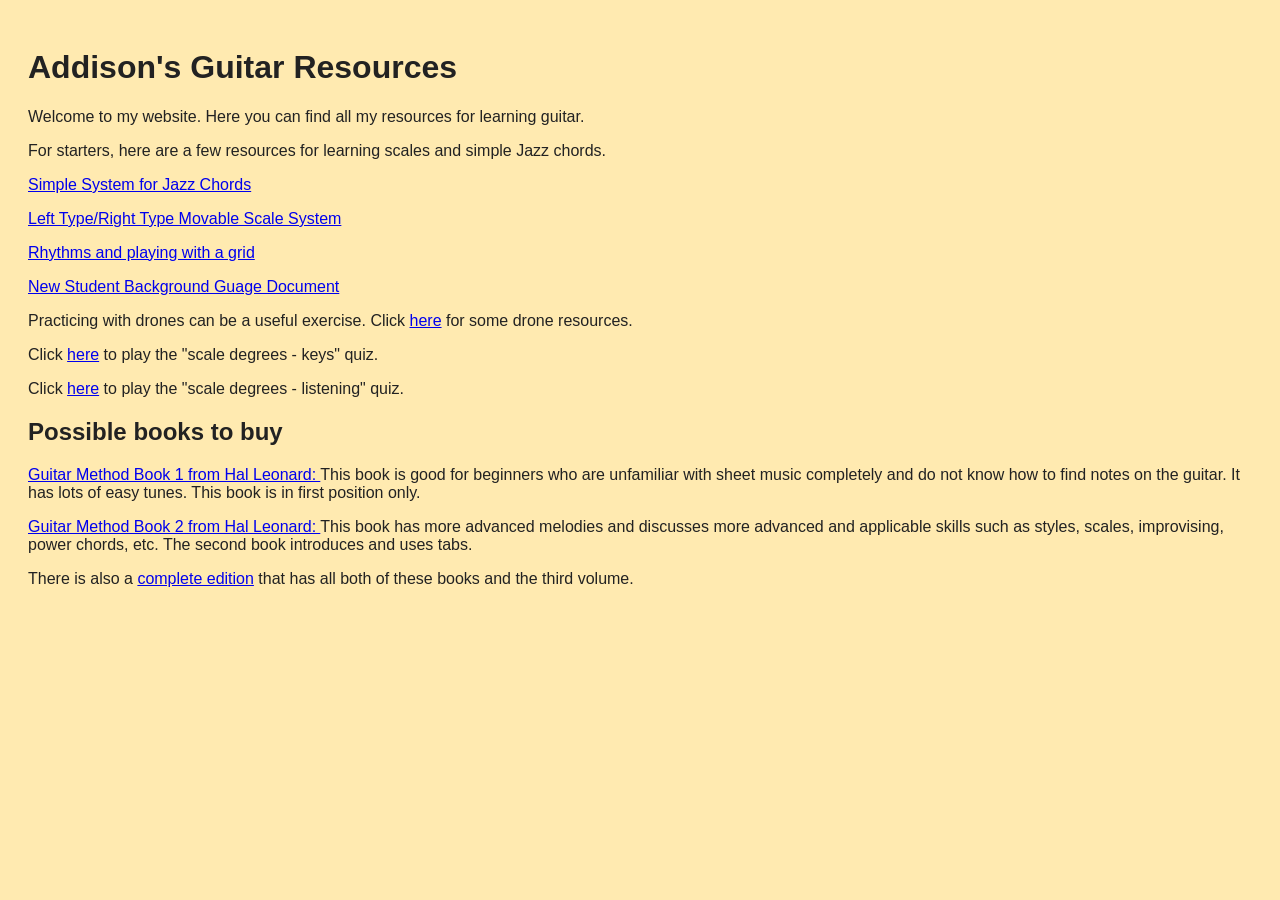
==== index.html @ f563fa07 "Updated the index file." ====
<!DOCTYPE html>
<html>
<head>
    <title>Addison's Guitar Resources</title>
    <link rel="stylesheet" href="styles.css">
</head>
<body>
    <h1>Addison's Guitar Resources</h1>
    <p>Welcome to my website. Here you can find all my resources for learning guitar. </p>

    <p>For starters, here are a few resources for learning scales and simple Jazz chords.</p>

    <p><a href="latex/jazz-chord-system/jazz-chord-system.pdf">Simple System for Jazz Chords</a></p>

    <p><a href="latex/left-right-scale-system/left-right-scale-system.pdf">Left Type/Right Type Movable Scale System</a></p>

    <p><a href="rhythms.html">Rhythms and playing with a grid</a></p>

    <p><a href="latex/background-gauge/background-gauge.pdf">New Student Background Guage Document</a>

<p>Practicing with drones can be a useful exercise. Click <a href="drones.html">here</a> for some drone resources.<p>

    <p>Click <a href="scale_degree_keys.html">here</a> to play the "scale degrees - keys" quiz.</p>
    <p>Click <a href="scale_degree_ear_quiz.html">here</a> to play the "scale degrees - listening" quiz.</p>



    <h2>Possible books to buy</h2>

    <p><a href="https://www.amazon.com/Beginner-Acoustic-Electric-Instruction-Exercises/dp/079351245X/ref=pd_lpo_d_sccl_2/146-0896243-3175823?pd_rd_w=CBefo&content-id=amzn1.sym.4c8c52db-06f8-4e42-8e56-912796f2ea6c&pf_rd_p=4c8c52db-06f8-4e42-8e56-912796f2ea6c&pf_rd_r=9CAXA4GVVY0HH0PAXPAB&pd_rd_wg=6TGVZ&pd_rd_r=1113d656-f23c-4214-8035-bc5f9d5e0f56&pd_rd_i=079351245X&psc=1" target="blank">Guitar Method Book 1 from Hal Leonard: </a> This book is good for beginners who are unfamiliar with sheet music completely and do not know how to find notes on the guitar. It has lots of easy tunes. This book is in first position only. </p>

    <p><a href="https://www.amazon.com/dp/0634013130/ref=mes-dp?_encoding=UTF8&pd_rd_w=uCpQE&content-id=amzn1.sym.9986c774-1242-403d-ae9e-f3251eb87773&pf_rd_p=9986c774-1242-403d-ae9e-f3251eb87773&pf_rd_r=DQ6JCPZMWPJQFC8CTDAW&pd_rd_wg=vGehr&pd_rd_r=b186930b-5432-4126-80f6-c16920430f9f" target="blank">Guitar Method Book 2 from Hal Leonard: </a> This book has more advanced melodies and discusses more advanced and applicable skills such as styles, scales, improvising, power chords, etc. The second book introduces and uses tabs. </p>

    <p>There is also a <a href="https://www.amazon.com/Guitar-Method-Complete-Acoustic-Technique/dp/0634047019?psc=1&pd_rd_w=jaktV&content-id=amzn1.sym.ea1d9533-fbb7-4608-bb6f-bfdceb6f6336&pf_rd_p=ea1d9533-fbb7-4608-bb6f-bfdceb6f6336&pf_rd_r=9DQJQDX3BXYC1PVDFQJS&pd_rd_wg=TRK30&pd_rd_r=1cf918fb-f440-47f6-be67-7e91f3d7e2ef&ref_=sspa_dk_detail_sbt_1&sp_csd=d2lkZ2V0TmFtZT1zcF9kZXRhaWxfdGhlbWF0aWM=" target="blank">complete edition</a> that has all both of these books and the third volume.</p>
</body>
</html>
---- styles.css ----
/* styles.css */

body {
  font-family: Arial, sans-serif;
  background-color: #ffeab0;
  color: #222;
  text-align: leading;
  padding: 20px;
}

h2 {
  margin-bottom: 20px;
}

#controls {
  display: flex;
  flex-wrap: wrap;
  justify-content: center;
  max-width: 600px;
  margin: auto;
}

button {
  background-color: #4a90e2;
  color: white;
  border: none;
  padding: 10px 14px;
  margin: 5px;
  border-radius: 8px;
  cursor: pointer;
  font-size: 14px;
  transition: all 0.2s ease;
}

button:hover {
  background-color: #357abd;
  transform: scale(1.05);
}

button:active {
  transform: scale(0.95);
}

#allOffBtn {
  background-color: #e94e4e;
  margin-top: 20px;
}

#allOffBtn:hover {
  background-color: #c73c3c;
}
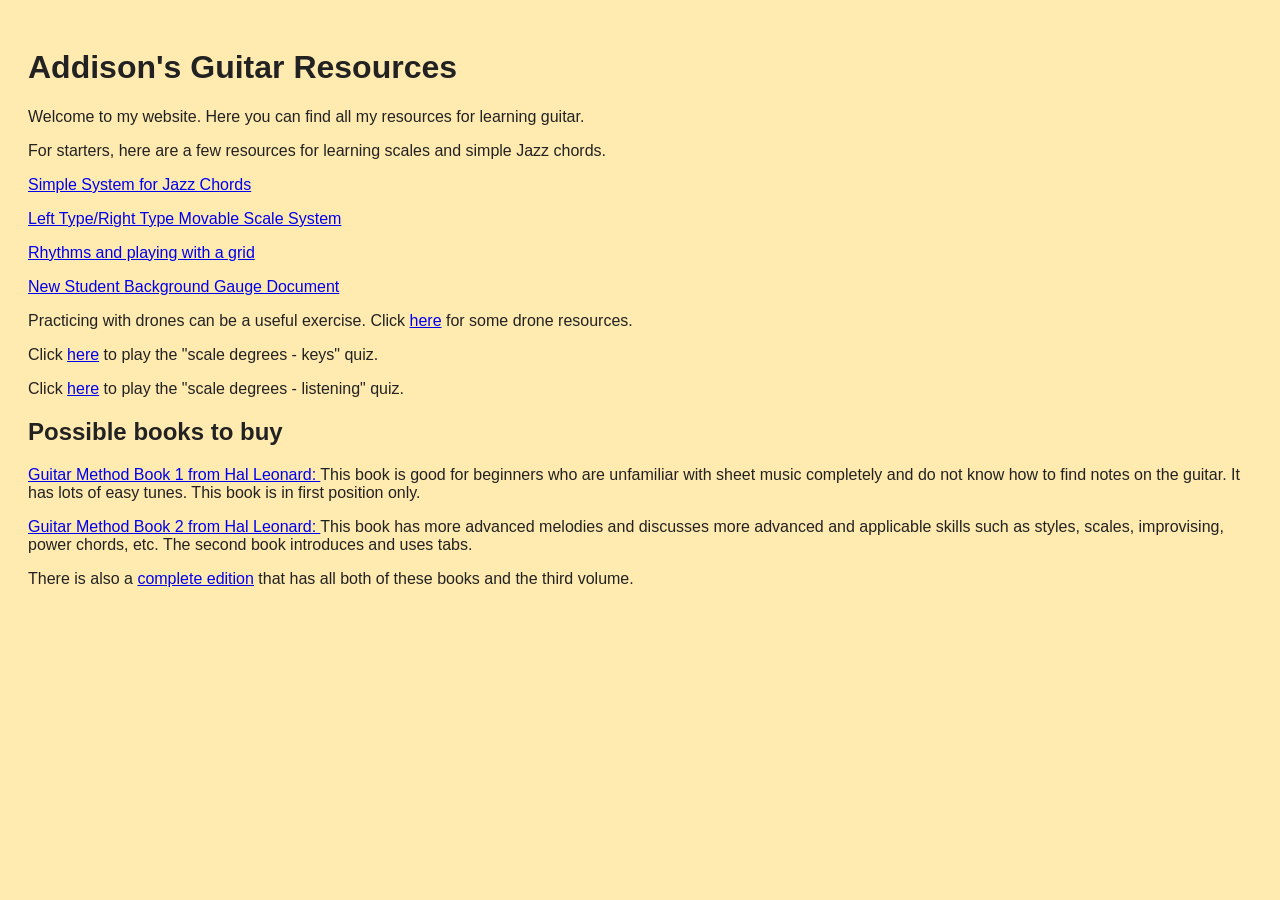
==== commit dae959ef: "Fixed a typo." ====
--- a/index.html
+++ b/index.html
@@ -16,7 +16,7 @@
 
     <p><a href="rhythms.html">Rhythms and playing with a grid</a></p>
 
-    <p><a href="latex/background-gauge/background-gauge.pdf">New Student Background Guage Document</a>
+    <p><a href="latex/background-gauge/background-gauge.pdf">New Student Background Gauge Document</a>
 
 <p>Practicing with drones can be a useful exercise. Click <a href="drones.html">here</a> for some drone resources.<p>
 
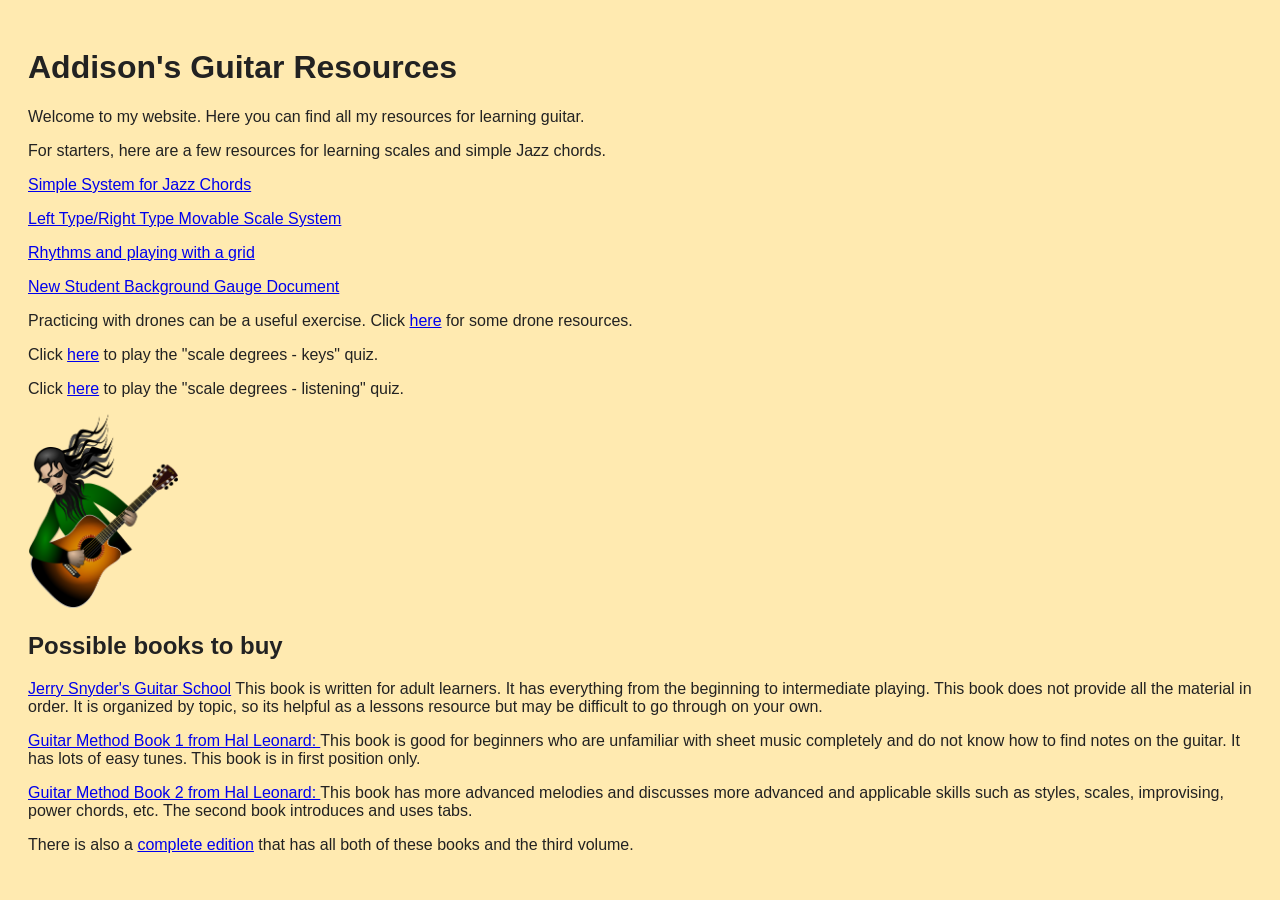
==== commit 983dceb6: "Added some art and a link to another book." ====
--- a/index.html
+++ b/index.html
@@ -3,6 +3,7 @@
 <head>
     <title>Addison's Guitar Resources</title>
     <link rel="stylesheet" href="styles.css">
+    <link rel="icon" type="image/png" href="/art/180630.png">
 </head>
 <body>
     <h1>Addison's Guitar Resources</h1>
@@ -23,9 +24,12 @@
     <p>Click <a href="scale_degree_keys.html">here</a> to play the "scale degrees - keys" quiz.</p>
     <p>Click <a href="scale_degree_ear_quiz.html">here</a> to play the "scale degrees - listening" quiz.</p>
 
+    <img src="art/170756.png" alt="" width="150">
 
 
     <h2>Possible books to buy</h2>
+
+    <p><a href="https://www.amazon.com/Jerry-Snyders-Guitar-School-Method/dp/0882849018">Jerry Snyder's Guitar School</a> This book is written for adult learners. It has everything from the beginning to intermediate playing. This book does not provide all the material in order. It is organized by topic, so its helpful as a lessons resource but may be difficult to go through on your own. 
 
     <p><a href="https://www.amazon.com/Beginner-Acoustic-Electric-Instruction-Exercises/dp/079351245X/ref=pd_lpo_d_sccl_2/146-0896243-3175823?pd_rd_w=CBefo&content-id=amzn1.sym.4c8c52db-06f8-4e42-8e56-912796f2ea6c&pf_rd_p=4c8c52db-06f8-4e42-8e56-912796f2ea6c&pf_rd_r=9CAXA4GVVY0HH0PAXPAB&pd_rd_wg=6TGVZ&pd_rd_r=1113d656-f23c-4214-8035-bc5f9d5e0f56&pd_rd_i=079351245X&psc=1" target="blank">Guitar Method Book 1 from Hal Leonard: </a> This book is good for beginners who are unfamiliar with sheet music completely and do not know how to find notes on the guitar. It has lots of easy tunes. This book is in first position only. </p>
 
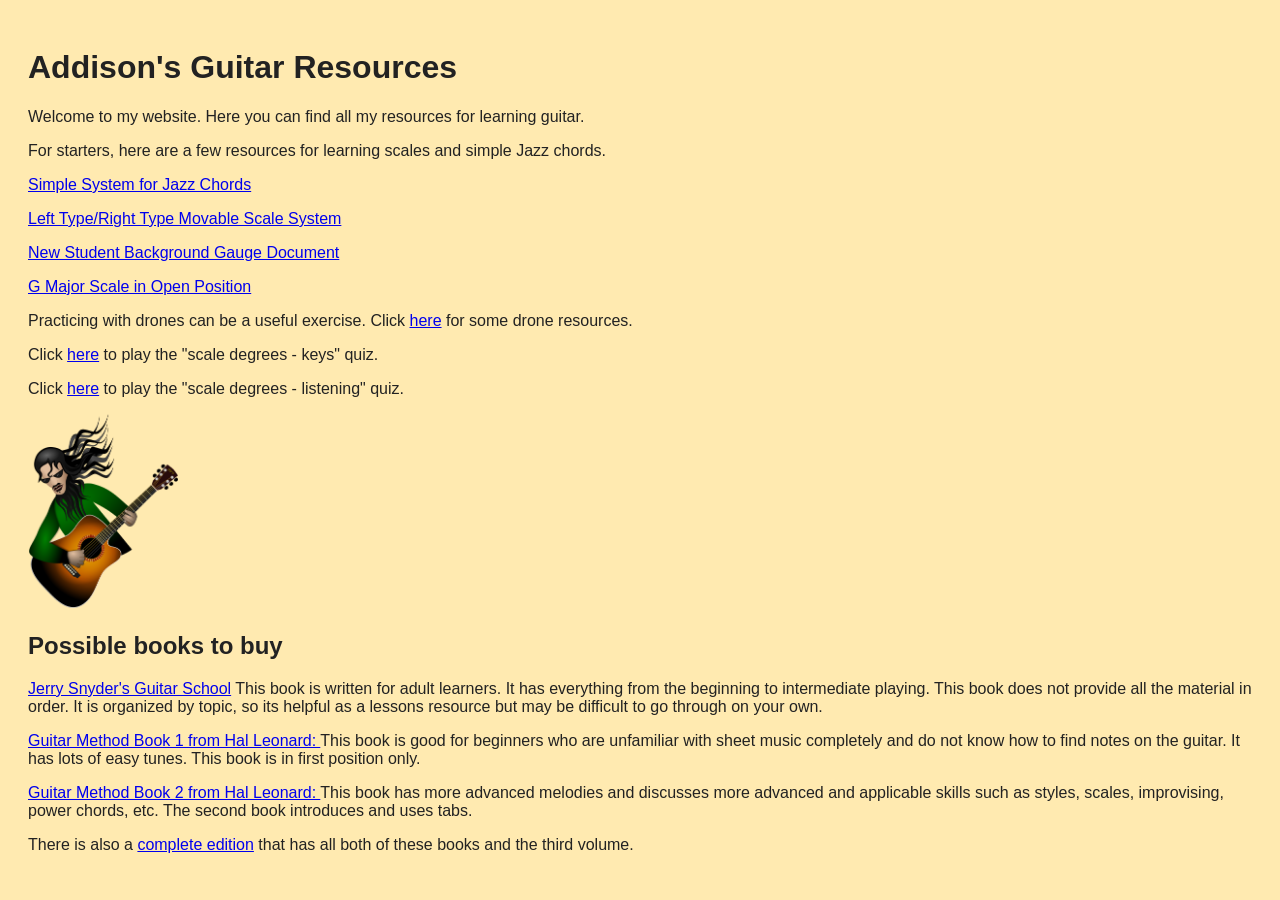
==== commit 0ec2c29a: "Fixed some links" ====
--- a/index.html
+++ b/index.html
@@ -3,7 +3,7 @@
 <head>
     <title>Addison's Guitar Resources</title>
     <link rel="stylesheet" href="styles.css">
-    <link rel="icon" type="image/png" href="/art/180630.png">
+    <link rel="icon" type="image/png" href="art/180630.png">
 </head>
 <body>
     <h1>Addison's Guitar Resources</h1>
@@ -15,9 +15,11 @@
 
     <p><a href="latex/left-right-scale-system/left-right-scale-system.pdf">Left Type/Right Type Movable Scale System</a></p>
 
-    <p><a href="rhythms.html">Rhythms and playing with a grid</a></p>
+    <!-- <p><a href="rhythms_and_strumming/rhythms.html">Rhythms and playing with a grid</a></p> -->
 
     <p><a href="latex/background-gauge/background-gauge.pdf">New Student Background Gauge Document</a>
+
+    <p><a href="latex/g-scale-open/g-scale-open.pdf">G Major Scale in Open Position</a></p>
 
 <p>Practicing with drones can be a useful exercise. Click <a href="drones.html">here</a> for some drone resources.<p>
 
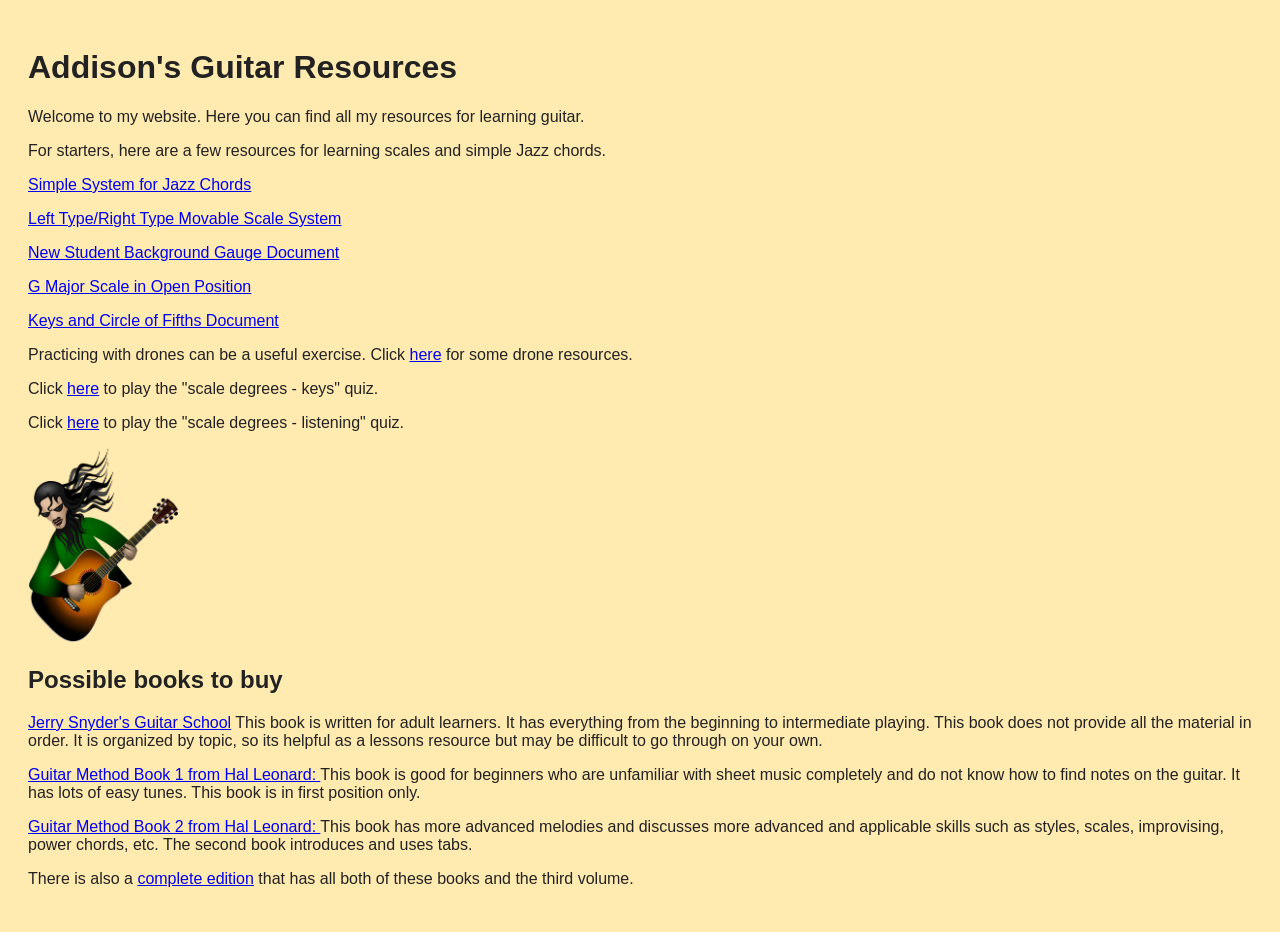
==== commit 846fe732: "added link to circle of fifths" ====
--- a/index.html
+++ b/index.html
@@ -21,6 +21,8 @@
 
     <p><a href="latex/g-scale-open/g-scale-open.pdf">G Major Scale in Open Position</a></p>
 
+    <p><a href="latex/circle-of-fifths/circle-of-fifths.pdf">Keys and Circle of Fifths Document</a></p>
+
 <p>Practicing with drones can be a useful exercise. Click <a href="drones.html">here</a> for some drone resources.<p>
 
     <p>Click <a href="scale_degree_keys.html">here</a> to play the "scale degrees - keys" quiz.</p>
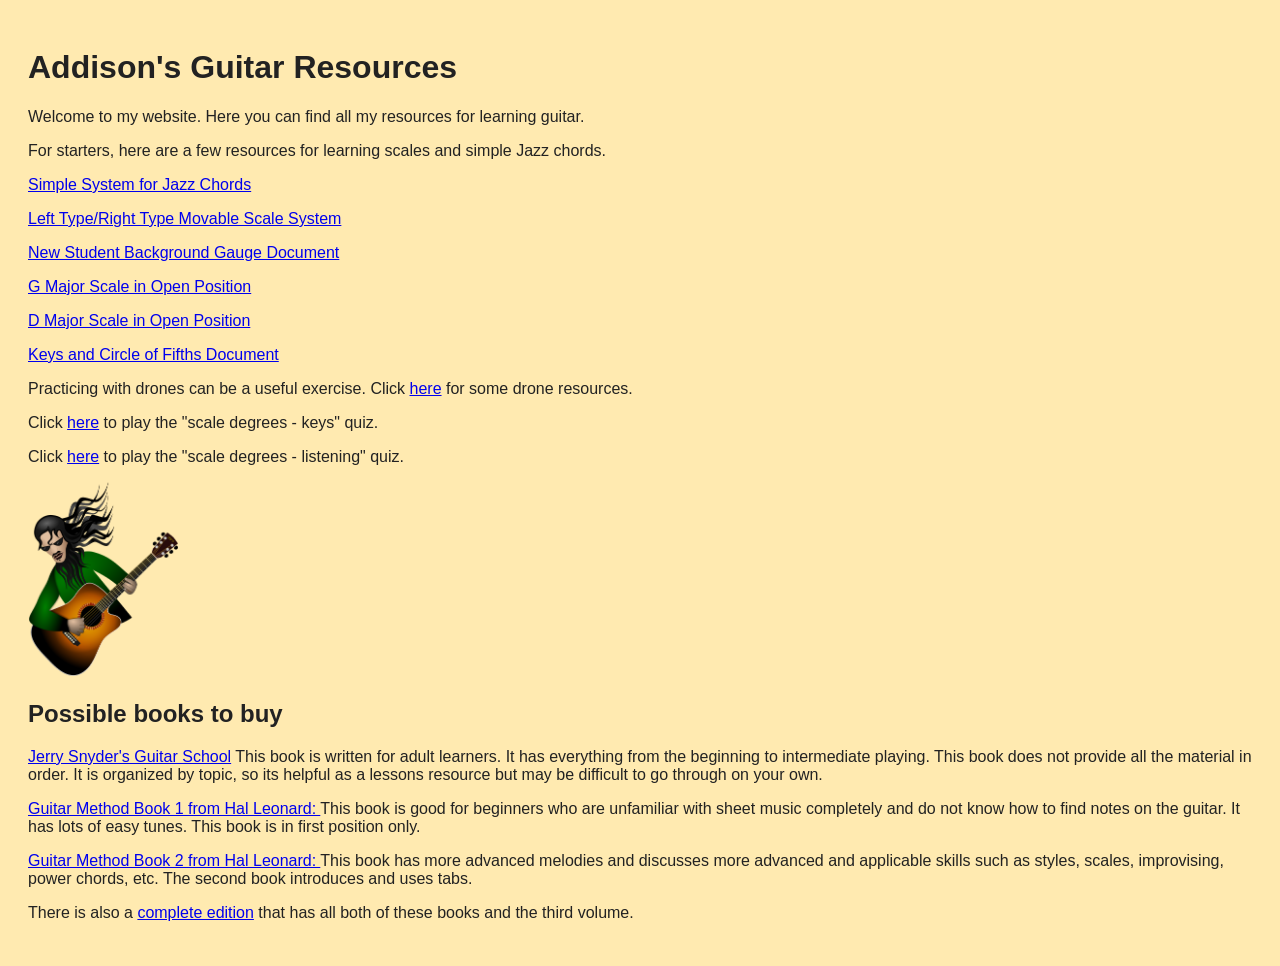
==== commit 39226a3b: "Added "When you say nothing at all and d scale." ====
--- a/index.html
+++ b/index.html
@@ -21,6 +21,8 @@
 
     <p><a href="latex/g-scale-open/g-scale-open.pdf">G Major Scale in Open Position</a></p>
 
+    <p><a href="latex/d-scale-open/d-scale-open.pdf">D Major Scale in Open Position</a></p>
+
     <p><a href="latex/circle-of-fifths/circle-of-fifths.pdf">Keys and Circle of Fifths Document</a></p>
 
 <p>Practicing with drones can be a useful exercise. Click <a href="drones.html">here</a> for some drone resources.<p>
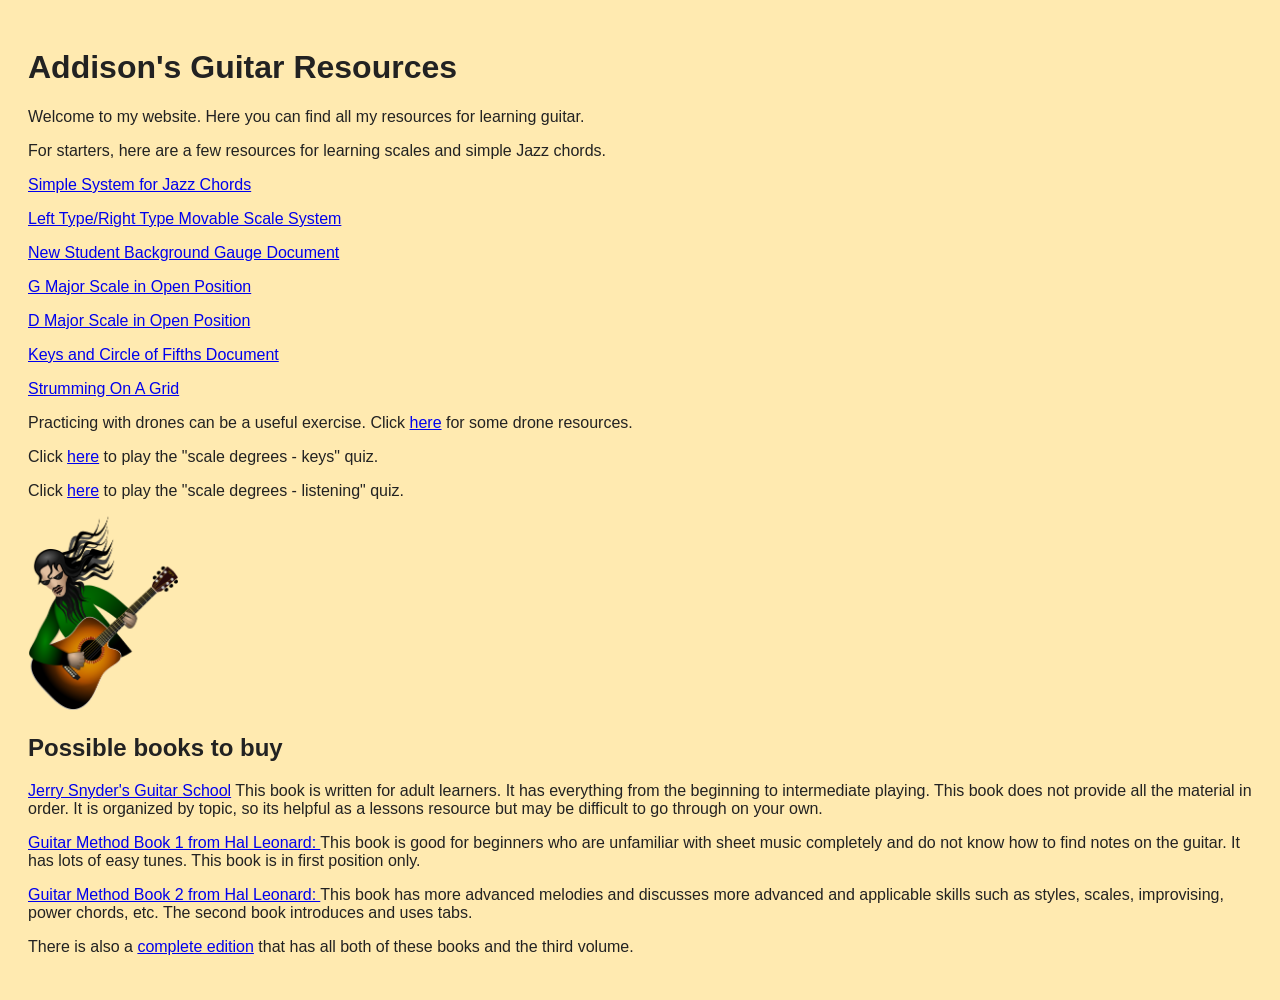
==== commit e95b9584: "Added strumming on a grid" ====
--- a/index.html
+++ b/index.html
@@ -25,6 +25,8 @@
 
     <p><a href="latex/circle-of-fifths/circle-of-fifths.pdf">Keys and Circle of Fifths Document</a></p>
 
+    <p><a href="latex/strumming-on-a-grid/strumming-on-a-grid.pdf">Strumming On A Grid</a></p>
+
 <p>Practicing with drones can be a useful exercise. Click <a href="drones.html">here</a> for some drone resources.<p>
 
     <p>Click <a href="scale_degree_keys.html">here</a> to play the "scale degrees - keys" quiz.</p>
